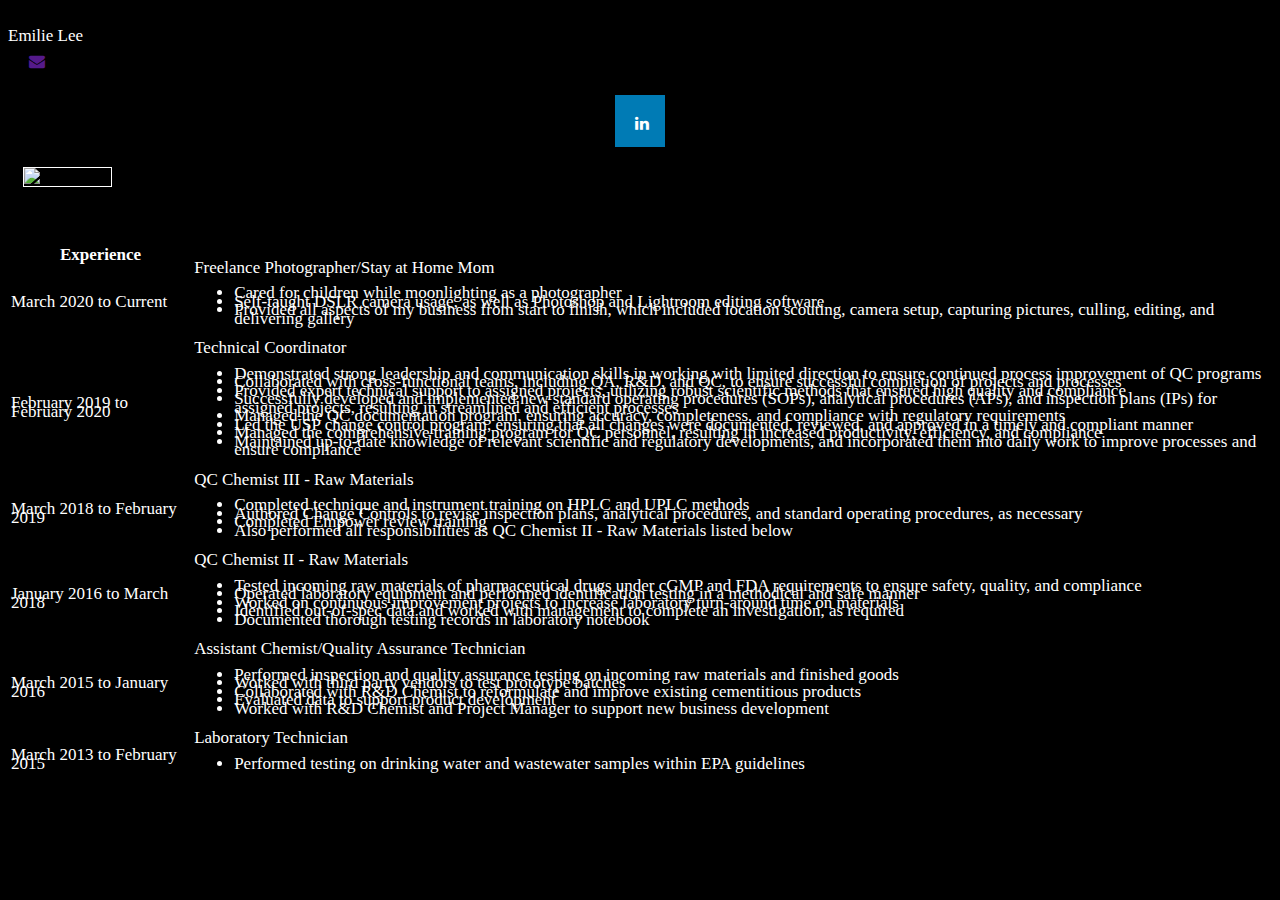
==== index2.html @ d1328af2 "Create index2.html" ====
<!DOCTYPE html>
<html>
<head>
 
<link rel="stylesheet" href="style.css"/>  
<link rel="stylesheet" href="https://cdnjs.cloudflare.com/ajax/libs/font-awesome/4.7.0/css/font-awesome.min.css">  
<meta name="viewport" content="width=device-width, initial-scale=1"><link rel="stylesheet" href="path/to/font-awesome/css/font-awesome.min.css"/>
 
<link rel="stylesheet" href="path/to/font-awesome/css/font-awesome.min.css">

  </head>
  
  
<body>
  <div class="banner">
    <div class="title">Emilie Lee</div>

    <div class="contact"><a href mailto:emilie.lee9@gmail.com><i class="fa fa-envelope"></i></a></div>
   <div class="button-container-div"><a href="https://www.linkedin.com/in/emilie-lee-8298a0a8/" class="fa fa-linkedin"></a>
    </div></div>
  
  
  <div class="image">
    <img src="https://media.licdn.com/dms/image/D5603AQF-egpBv9hfuA/profile-displayphoto-shrink_800_800/0/1678578839616?e=1689811200&v=beta&t=0mRBxsNr5Ngi6FiOD7p55XE0M5Jx34zqcX-RZQzfZBo" alt="Emilie Lee" class="image">
  </div>
  
   <div class="table1">
    <table class="education"> 
      <tr>
        <td>Bethany Lutheran College</td>
        <td>Bachelor of Arts
        <td>Dean's List</td>
      </tr>
      <tr>
        <td>December 2014</td>
        <td>BA in Chemistry</td>
        <td>Magna Cum Laude Honors</td>
      </tr>
     </table>
   </div>
  
    <div class="table2">
      <table class="experience">
       <tr>
          <th id="title2">Experience</th>
       </tr>
       <tr>
         <td id="date">March 2020 to Current</td>
         <td id="job">Freelance Photographer/Stay at Home Mom
           <ul>
             <li>Cared for children while moonlighting as a photographer</li>
             <li>Self-taught DSLR camera usage, as well as Photoshop and Lightroom editing software</li>
             <li>Provided all aspects of my business from start to finish, which included location scouting, camera setup, capturing pictures, culling, editing, and delivering gallery</li>
           </ul></td>
       </tr>
        <tr>
          <td>February 2019 to February 2020</td>
          <td>Technical Coordinator
            <ul>
              <li>Demonstrated strong leadership and communication skills in working with limited direction to ensure continued process improvement of QC programs</li>
              <li>Collaborated with cross-functional teams, including QA, R&D, and QC, to ensure successful completion of projects and processes</li>
              <li>Provided expert technical support to assigned projects, utilizing robust scientific methods that ensured high quality and compliance</li>
              <li>Successfully developed and implemented new standard operating procedures (SOPs), analytical procedures (APs), and inspection plans (IPs) for assigned projects, resulting in streamlined and efficient processes</li>
              <li>Managed the QC documentation program, ensuring accuracy, completeness, and compliance with regulatory requirements</li>
              <li>Led the USP change control program, ensuring that all changes were documented, reviewed, and approved in a timely and compliant manner</li>
              <li>Managed the comprehensive training program for QC personnel, resulting in increased productivity, efficiency, and compliance</li>
              <li>Maintained up-to-date knowledge of relevant scientific and regulatory developments, and incorporated them into daily work to improve processes and ensure compliance</li>
            </ul>
          </td>
        </tr>
        <tr>
          <td>March 2018 to February 2019</td>
          <td>QC Chemist III - Raw Materials
              <ul>
                <li>Completed technique and instrument training on HPLC and UPLC methods</li>
                <li>Authored Change Controls to revise inspection plans, analytical procedures, and standard operating procedures, as necessary</li>
                <li>Completed Empower review training</li>
                <li>Also performed all responsibilities as QC Chemist II - Raw Materials listed below</li>
              </ul>
          </td>
        </tr>
        <tr>
          <td>January 2016 to March 2018</td>
          <td>QC Chemist II - Raw Materials
             <ul>
               <li>Tested incoming raw materials of pharmaceutical drugs under cGMP and FDA requirements to ensure safety, quality, and compliance</li>
               <li> Operated laboratory equipment and performed identification testing in a methodical and safe manner</li> 
               <li>Worked on continuous improvement projects to increase laboratory turn-around time on materials</li> 
               <li>Identified out-of-spec data and worked with management to complete an investigation, as required</li> 
               <li>Documented thorough testing records in laboratory notebook</li> 
            </ul>
          </td>
        </tr>
        <tr>
          <td>March 2015 to January 2016</td>
           <td>Assistant Chemist/Quality Assurance Technician
             <ul>
               <li>Performed inspection and quality assurance testing on incoming raw materials and finished goods</li>
               <li>Worked with third party vendors to test prototype batches</li> 
               <li>Collaborated with R&D Chemist to reformulate and improve existing cementitious products</li> 
               <li>Evaluated data to support product development</li> 
               <li>Worked with R&D Chemist and Project Manager to support new business development</li> 
             </ul>
          </td>
        </tr>
        <tr>
          <td>March 2013 to February 2015</td>
           <td>Laboratory Technician
             <ul>
               <li>Performed testing on drinking water and wastewater samples within EPA guidelines</li>
             </ul>
          </td>
        </tr>
        
      </table>
    </div>
  
  
  
</body>
</html>
---- style.css ----
body {
  background-color: black;
}


.header {
  background-color: white; 
  padding-left: 15px;
  border: black solid 1px;
  color: black;
  font-size: 16px; 
  font-family: 'Raleway Dots';
  text-align: center;
}
a:hover {
  background-color: #D2B48C;
}

img {
  height: 150px;
  width: 150px;
  margin: 15px;
  border: white solid 1px;
}


.title {
  text-align: left;
  font-size: 17px; 
  color: white;
  font-family: 'Raleway Dots';
  position: relative;
    top: 18px;
}

.bullet {
  margin: 25px;
  font-size: 15px; 
    color: white;
  font-family: 'Raleway Dots';
  position: relative;
    left: 15px;
}

.experience {
  font-size: 17px; 
  font-family: 'Raleway Dots';
  line-height: 50%;
    color: white;
}

.list {
  font-size: 15px; 
  font-family: 'Raleway Dots';
    color: white;
 
}


.footer {
   font-size: 15px; 
  font-family: 'Raleway Dots';
    color: white;
}
.fa-linkedin {
  background: #007bb5;
  color: white;
}.fa:hover {
    opacity: 0.7;
}
.fa {
  padding: 20px;
  font-size: 20px;
  width: 10px;
  height: 12px;
  text-align: center;
  text-decoration: none;
  margin: 5px 1px;
 
}
.button-container-div {
  text-align: center;
}
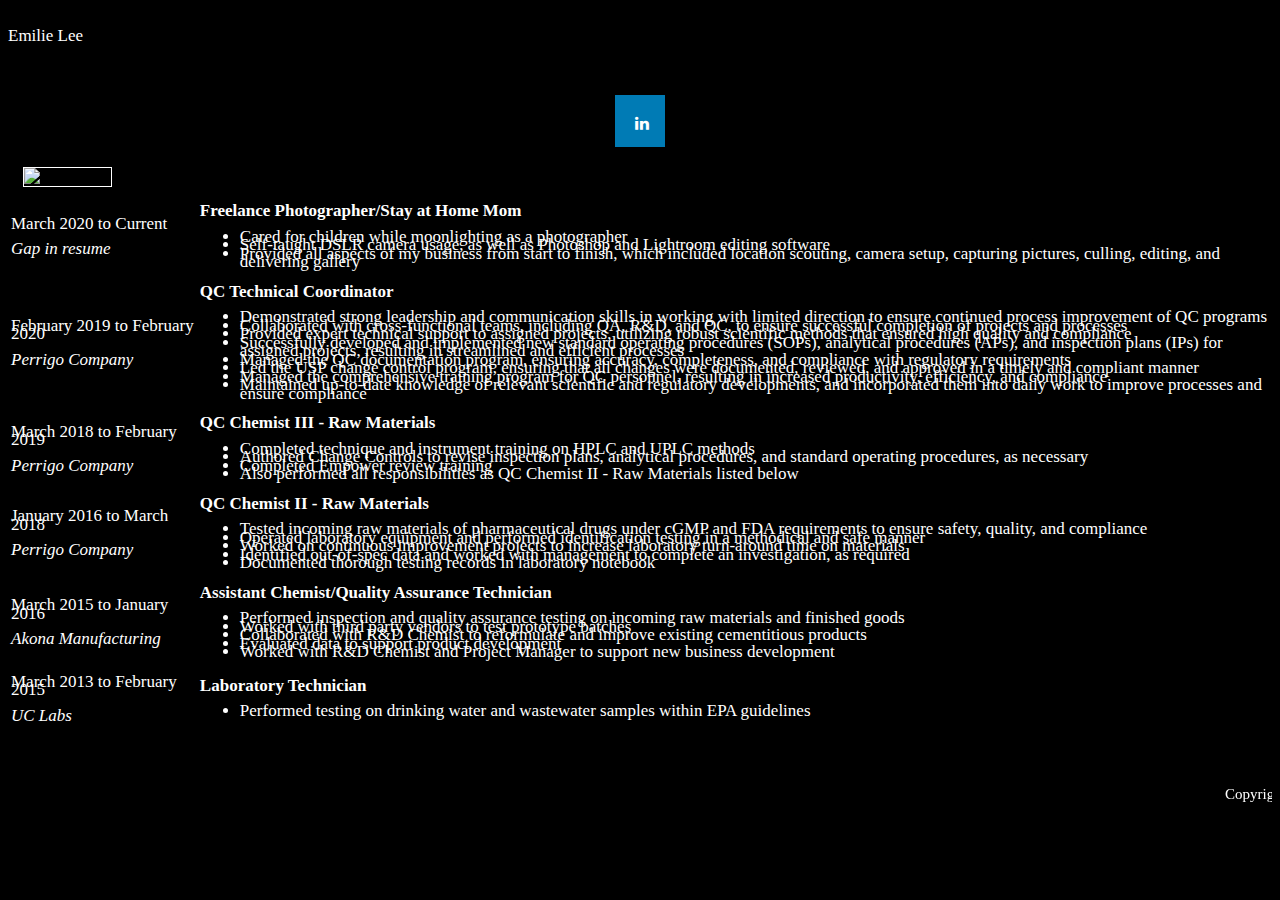
==== commit 0df25b87: "Update index2.html" ====
--- a/index2.html
+++ b/index2.html
@@ -15,7 +15,7 @@
   <div class="banner">
     <div class="title">Emilie Lee</div>
 
-    <div class="contact"><a href mailto:emilie.lee9@gmail.com><i class="fa fa-envelope"></i></a></div>
+    <div class="contact"><a href mailto:emilie.lee9@gmail.com><i class="fa fa-envelope" style="color:black"></i></a></div>
    <div class="button-container-div"><a href="https://www.linkedin.com/in/emilie-lee-8298a0a8/" class="fa fa-linkedin"></a>
     </div></div>
   
@@ -24,7 +24,91 @@
     <img src="https://media.licdn.com/dms/image/D5603AQF-egpBv9hfuA/profile-displayphoto-shrink_800_800/0/1678578839616?e=1689811200&v=beta&t=0mRBxsNr5Ngi6FiOD7p55XE0M5Jx34zqcX-RZQzfZBo" alt="Emilie Lee" class="image">
   </div>
   
-   <div class="table1">
+ 
+  
+    <div class="table2">
+      <table class="experience">
+       <tr>
+        
+       </tr>
+       <tr>
+         <td id="date">March 2020 to Current
+           <p><i>Gap in resume</i></p></td>
+         <td id="job"><b>Freelance Photographer/Stay at Home Mom</b>
+           <ul>
+             <li>Cared for children while moonlighting as a photographer</li>
+             <li>Self-taught DSLR camera usage, as well as Photoshop and Lightroom editing software</li>
+             <li>Provided all aspects of my business from start to finish, which included location scouting, camera setup, capturing pictures, culling, editing, and delivering gallery</li>
+           </ul></td>
+       </tr>
+        <tr>
+          <td>February 2019 to February 2020
+            <p><i>Perrigo Company</i></p></td>
+          <td><b>QC Technical Coordinator</b>
+            <ul>
+              <li>Demonstrated strong leadership and communication skills in working with limited direction to ensure continued process improvement of QC programs</li>
+              <li>Collaborated with cross-functional teams, including QA, R&D, and QC, to ensure successful completion of projects and processes</li>
+              <li>Provided expert technical support to assigned projects, utilizing robust scientific methods that ensured high quality and compliance</li>
+              <li>Successfully developed and implemented new standard operating procedures (SOPs), analytical procedures (APs), and inspection plans (IPs) for assigned projects, resulting in streamlined and efficient processes</li>
+              <li>Managed the QC documentation program, ensuring accuracy, completeness, and compliance with regulatory requirements</li>
+              <li>Led the USP change control program, ensuring that all changes were documented, reviewed, and approved in a timely and compliant manner</li>
+              <li>Managed the comprehensive training program for QC personnel, resulting in increased productivity, efficiency, and compliance</li>
+              <li>Maintained up-to-date knowledge of relevant scientific and regulatory developments, and incorporated them into daily work to improve processes and ensure compliance</li>
+            </ul>
+          </td>
+        </tr>
+        <tr>
+          <td>March 2018 to February 2019
+          <p><i>Perrigo Company</i></p></td>
+          <td><b>QC Chemist III - Raw Materials</b>
+              <ul>
+                <li>Completed technique and instrument training on HPLC and UPLC methods</li>
+                <li>Authored Change Controls to revise inspection plans, analytical procedures, and standard operating procedures, as necessary</li>
+                <li>Completed Empower review training</li>
+                <li>Also performed all responsibilities as QC Chemist II - Raw Materials listed below</li>
+              </ul>
+          </td>
+        </tr>
+        <tr>
+          <td>January 2016 to March 2018
+          <p><i>Perrigo Company</i></p></td>
+          <td><b>QC Chemist II - Raw Materials</b>
+             <ul>
+               <li>Tested incoming raw materials of pharmaceutical drugs under cGMP and FDA requirements to ensure safety, quality, and compliance</li>
+               <li> Operated laboratory equipment and performed identification testing in a methodical and safe manner</li> 
+               <li>Worked on continuous improvement projects to increase laboratory turn-around time on materials</li> 
+               <li>Identified out-of-spec data and worked with management to complete an investigation, as required</li> 
+               <li>Documented thorough testing records in laboratory notebook</li> 
+            </ul>
+          </td>
+        </tr>
+        <tr>
+          <td>March 2015 to January 2016
+          <p><i>Akona Manufacturing</i></p></td>
+          <td><b>Assistant Chemist/Quality Assurance Technician</b>
+             <ul>
+               <li>Performed inspection and quality assurance testing on incoming raw materials and finished goods</li>
+               <li>Worked with third party vendors to test prototype batches</li> 
+               <li>Collaborated with R&D Chemist to reformulate and improve existing cementitious products</li> 
+               <li>Evaluated data to support product development</li> 
+               <li>Worked with R&D Chemist and Project Manager to support new business development</li> 
+             </ul>
+          </td>
+        </tr>
+        <tr>
+          <td>March 2013 to February 2015
+          <p><i>UC Labs</i></p></td>
+          <td><b>Laboratory Technician</b>
+             <ul>
+               <li>Performed testing on drinking water and wastewater samples within EPA guidelines</li>
+             </ul>
+          </td>
+        </tr>
+        
+      </table>
+    </div>
+  
+  <div class="table1">
     <table class="education"> 
       <tr>
         <td>Bethany Lutheran College</td>
@@ -39,83 +123,10 @@
      </table>
    </div>
   
-    <div class="table2">
-      <table class="experience">
-       <tr>
-          <th id="title2">Experience</th>
-       </tr>
-       <tr>
-         <td id="date">March 2020 to Current</td>
-         <td id="job">Freelance Photographer/Stay at Home Mom
-           <ul>
-             <li>Cared for children while moonlighting as a photographer</li>
-             <li>Self-taught DSLR camera usage, as well as Photoshop and Lightroom editing software</li>
-             <li>Provided all aspects of my business from start to finish, which included location scouting, camera setup, capturing pictures, culling, editing, and delivering gallery</li>
-           </ul></td>
-       </tr>
-        <tr>
-          <td>February 2019 to February 2020</td>
-          <td>Technical Coordinator
-            <ul>
-              <li>Demonstrated strong leadership and communication skills in working with limited direction to ensure continued process improvement of QC programs</li>
-              <li>Collaborated with cross-functional teams, including QA, R&D, and QC, to ensure successful completion of projects and processes</li>
-              <li>Provided expert technical support to assigned projects, utilizing robust scientific methods that ensured high quality and compliance</li>
-              <li>Successfully developed and implemented new standard operating procedures (SOPs), analytical procedures (APs), and inspection plans (IPs) for assigned projects, resulting in streamlined and efficient processes</li>
-              <li>Managed the QC documentation program, ensuring accuracy, completeness, and compliance with regulatory requirements</li>
-              <li>Led the USP change control program, ensuring that all changes were documented, reviewed, and approved in a timely and compliant manner</li>
-              <li>Managed the comprehensive training program for QC personnel, resulting in increased productivity, efficiency, and compliance</li>
-              <li>Maintained up-to-date knowledge of relevant scientific and regulatory developments, and incorporated them into daily work to improve processes and ensure compliance</li>
-            </ul>
-          </td>
-        </tr>
-        <tr>
-          <td>March 2018 to February 2019</td>
-          <td>QC Chemist III - Raw Materials
-              <ul>
-                <li>Completed technique and instrument training on HPLC and UPLC methods</li>
-                <li>Authored Change Controls to revise inspection plans, analytical procedures, and standard operating procedures, as necessary</li>
-                <li>Completed Empower review training</li>
-                <li>Also performed all responsibilities as QC Chemist II - Raw Materials listed below</li>
-              </ul>
-          </td>
-        </tr>
-        <tr>
-          <td>January 2016 to March 2018</td>
-          <td>QC Chemist II - Raw Materials
-             <ul>
-               <li>Tested incoming raw materials of pharmaceutical drugs under cGMP and FDA requirements to ensure safety, quality, and compliance</li>
-               <li> Operated laboratory equipment and performed identification testing in a methodical and safe manner</li> 
-               <li>Worked on continuous improvement projects to increase laboratory turn-around time on materials</li> 
-               <li>Identified out-of-spec data and worked with management to complete an investigation, as required</li> 
-               <li>Documented thorough testing records in laboratory notebook</li> 
-            </ul>
-          </td>
-        </tr>
-        <tr>
-          <td>March 2015 to January 2016</td>
-           <td>Assistant Chemist/Quality Assurance Technician
-             <ul>
-               <li>Performed inspection and quality assurance testing on incoming raw materials and finished goods</li>
-               <li>Worked with third party vendors to test prototype batches</li> 
-               <li>Collaborated with R&D Chemist to reformulate and improve existing cementitious products</li> 
-               <li>Evaluated data to support product development</li> 
-               <li>Worked with R&D Chemist and Project Manager to support new business development</li> 
-             </ul>
-          </td>
-        </tr>
-        <tr>
-          <td>March 2013 to February 2015</td>
-           <td>Laboratory Technician
-             <ul>
-               <li>Performed testing on drinking water and wastewater samples within EPA guidelines</li>
-             </ul>
-          </td>
-        </tr>
-        
-      </table>
-    </div>
-  
-  
   
 </body>
+  <footer>
+    <div class="footer"><marquee>Copyright Emilie Lee 2023</marquee>
+    </div>
+      </footer>
 </html>
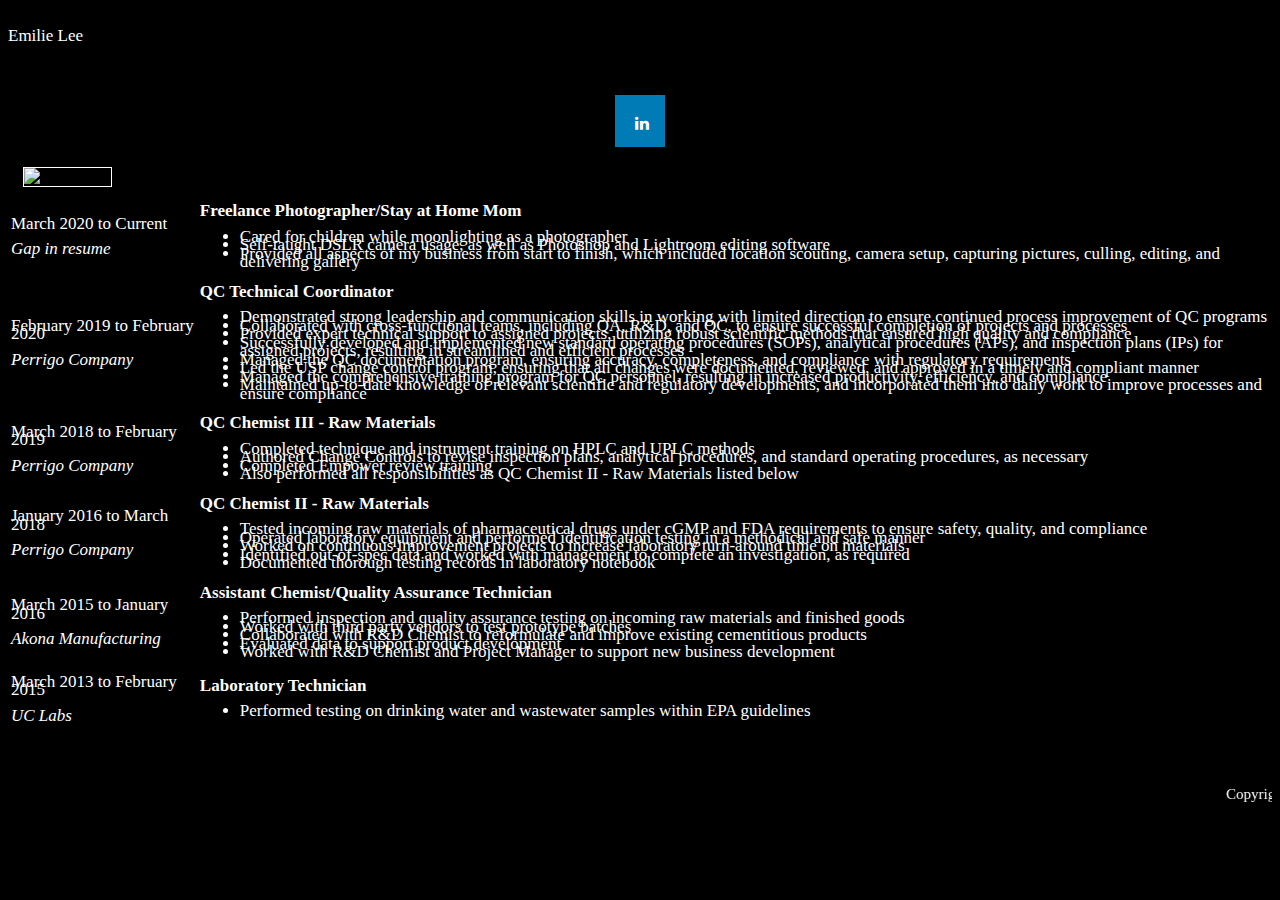
==== commit 5d6f3f5b: "Update index2.html" ====
--- a/index2.html
+++ b/index2.html
@@ -15,7 +15,7 @@
   <div class="banner">
     <div class="title">Emilie Lee</div>
 
-    <div class="contact"><a href mailto:emilie.lee9@gmail.com><i class="fa fa-envelope" style="color:black"></i></a></div>
+    <div class="contact"><a href="mailto:emilie.lee9@gmail.com"><i class="fa fa-envelope" style="color:black"></i></a></div>
    <div class="button-container-div"><a href="https://www.linkedin.com/in/emilie-lee-8298a0a8/" class="fa fa-linkedin"></a>
     </div></div>
   
